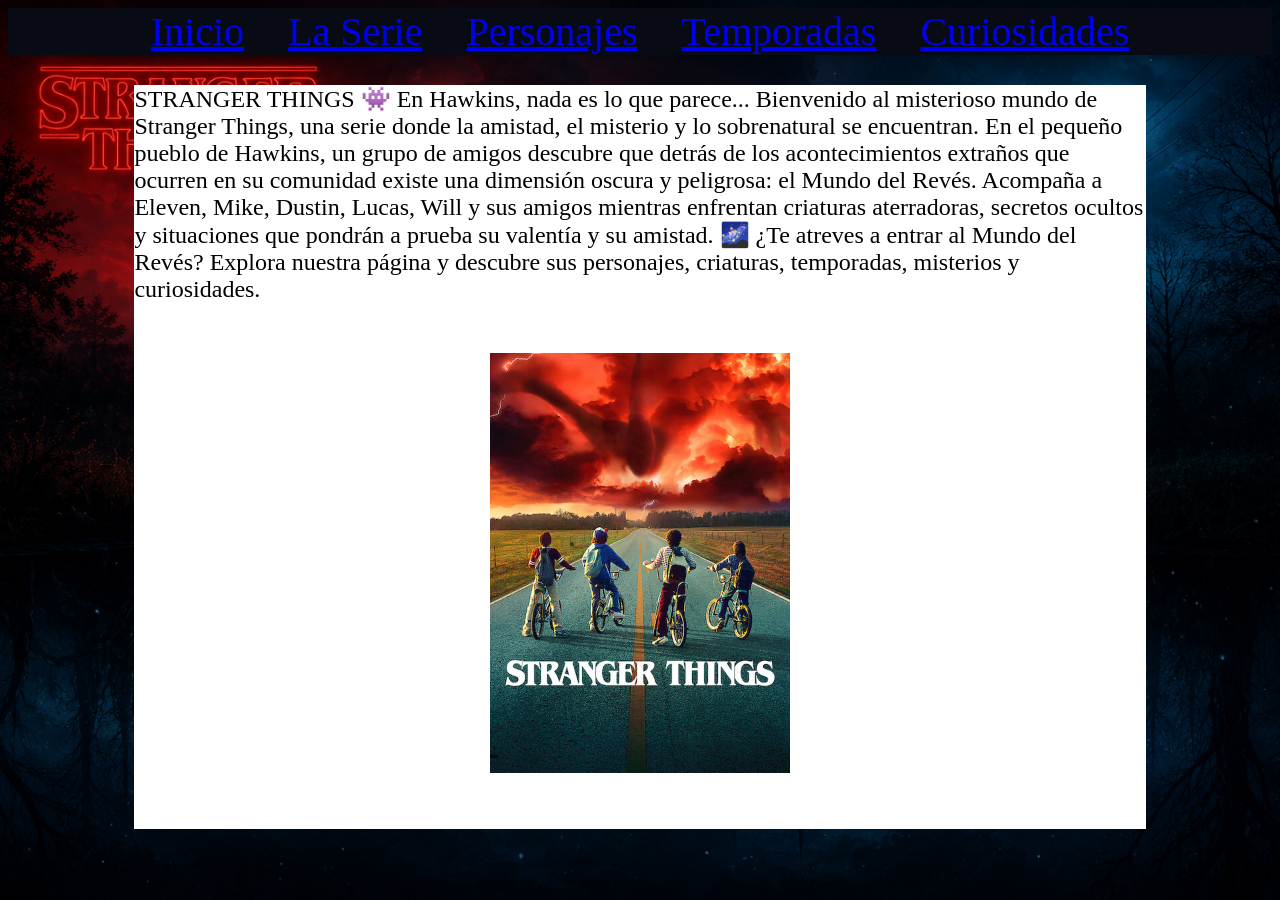
==== index.html @ 3167470c "Update index.html" ====
<!DOCTYPE html>
<html>
<head>
<title>Stranger Things</title>
<style>
nav {
width:100%;
text-align:center;
background-color:#080B14;
 }
label{
padding:20px;
font-size:2.5em;
}
body {
background-image:url(img/Fondo.png);
background-attachment:fixed;
background-size: cover;
background-repeat: no-repeat;
background-position: center;
}
section {
background-color:white;
width:80%;
margin:auto;
margin-top:30px;
font-size:1.5em;
text-aling:justify;
}
</style>
</head>
<body>
<nav>

<label><a href="index.html">Inicio</a></label>
<label><a href="Laserie.html">La Serie</a></label>
<label><a href="Personajes.html">Personajes</a></label>
<label><a href="Temporadas.html">Temporadas</a></label>
<label><a href="Curiosidades.html">Curiosidades</a></label>
</nav>
<section>
STRANGER THINGS 👾

En Hawkins, nada es lo que parece...

Bienvenido al misterioso mundo de Stranger Things, una serie donde la amistad, el misterio y lo sobrenatural se encuentran.
En el pequeño pueblo de Hawkins, un grupo de amigos descubre que detrás de los acontecimientos extraños que ocurren en su comunidad existe una dimensión oscura y peligrosa: el Mundo del Revés.

Acompaña a Eleven, Mike, Dustin, Lucas, Will y sus amigos mientras enfrentan criaturas aterradoras, secretos ocultos y situaciones que pondrán a prueba su valentía y su amistad.

🌌 ¿Te atreves a entrar al Mundo del Revés?
Explora nuestra página y descubre sus personajes, criaturas, temporadas, misterios y curiosidades.

<div style="text-align:center;">
<img style="width:300px; padding:50px;"
<img src="img/Stranger.jpg" alt="Stranger"/>
<div style="text-align:center;">
<iframe src="https://youtube.com/shorts/YG9S0qlnGEU?si=eWQ4YcFSA7uM9vVu ></iframe>
</section>

</body>
</html>
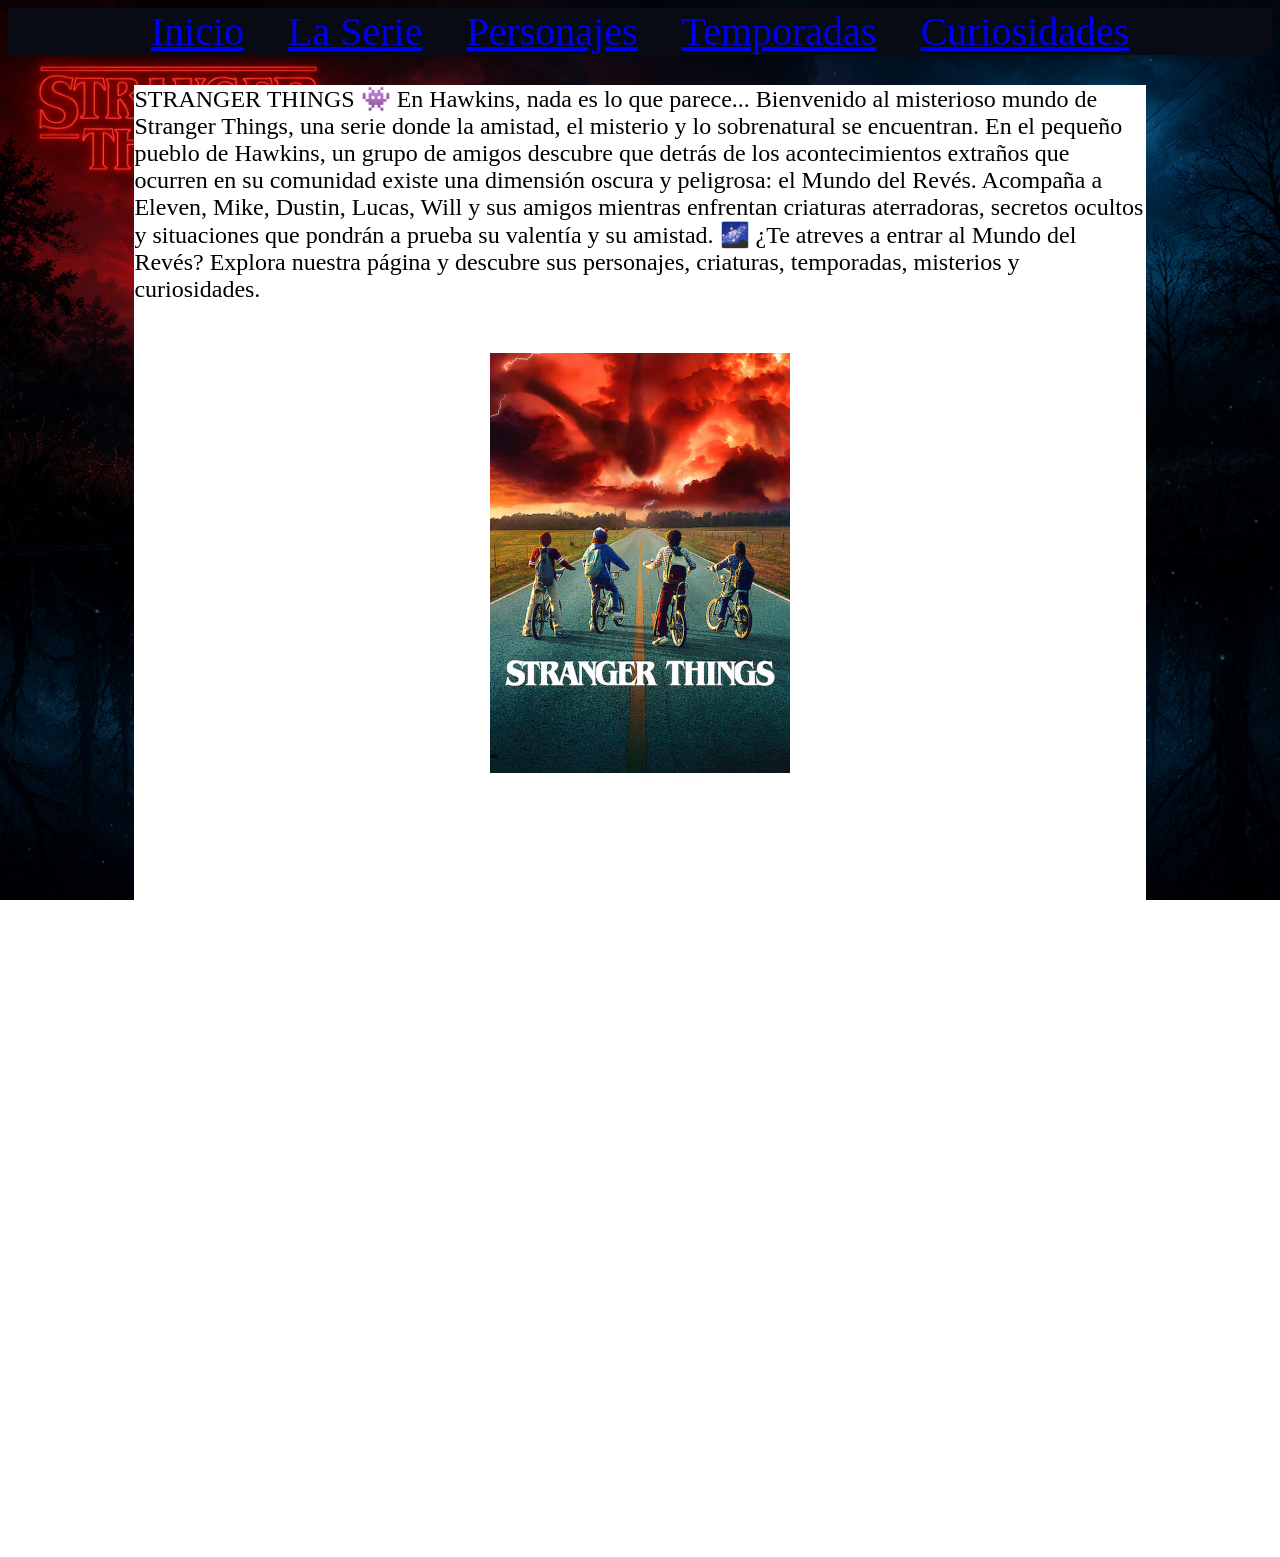
==== commit 5b0c9062: "Add files via upload" ====
--- a/index.html
+++ b/index.html
@@ -55,7 +55,7 @@
 <img style="width:300px; padding:50px;"
 <img src="img/Stranger.jpg" alt="Stranger"/>
 <div style="text-align:center;">
-<iframe src="https://youtube.com/shorts/YG9S0qlnGEU?si=eWQ4YcFSA7uM9vVu ></iframe>
+<iframe src="https://youtube.com/shorts/YG9S0qlnGEU?si=qfqltFjKcZAeddBy" height="714" width="345" frameborder="0" scrolling="no" ></iframe>
 </section>
 
 </body>
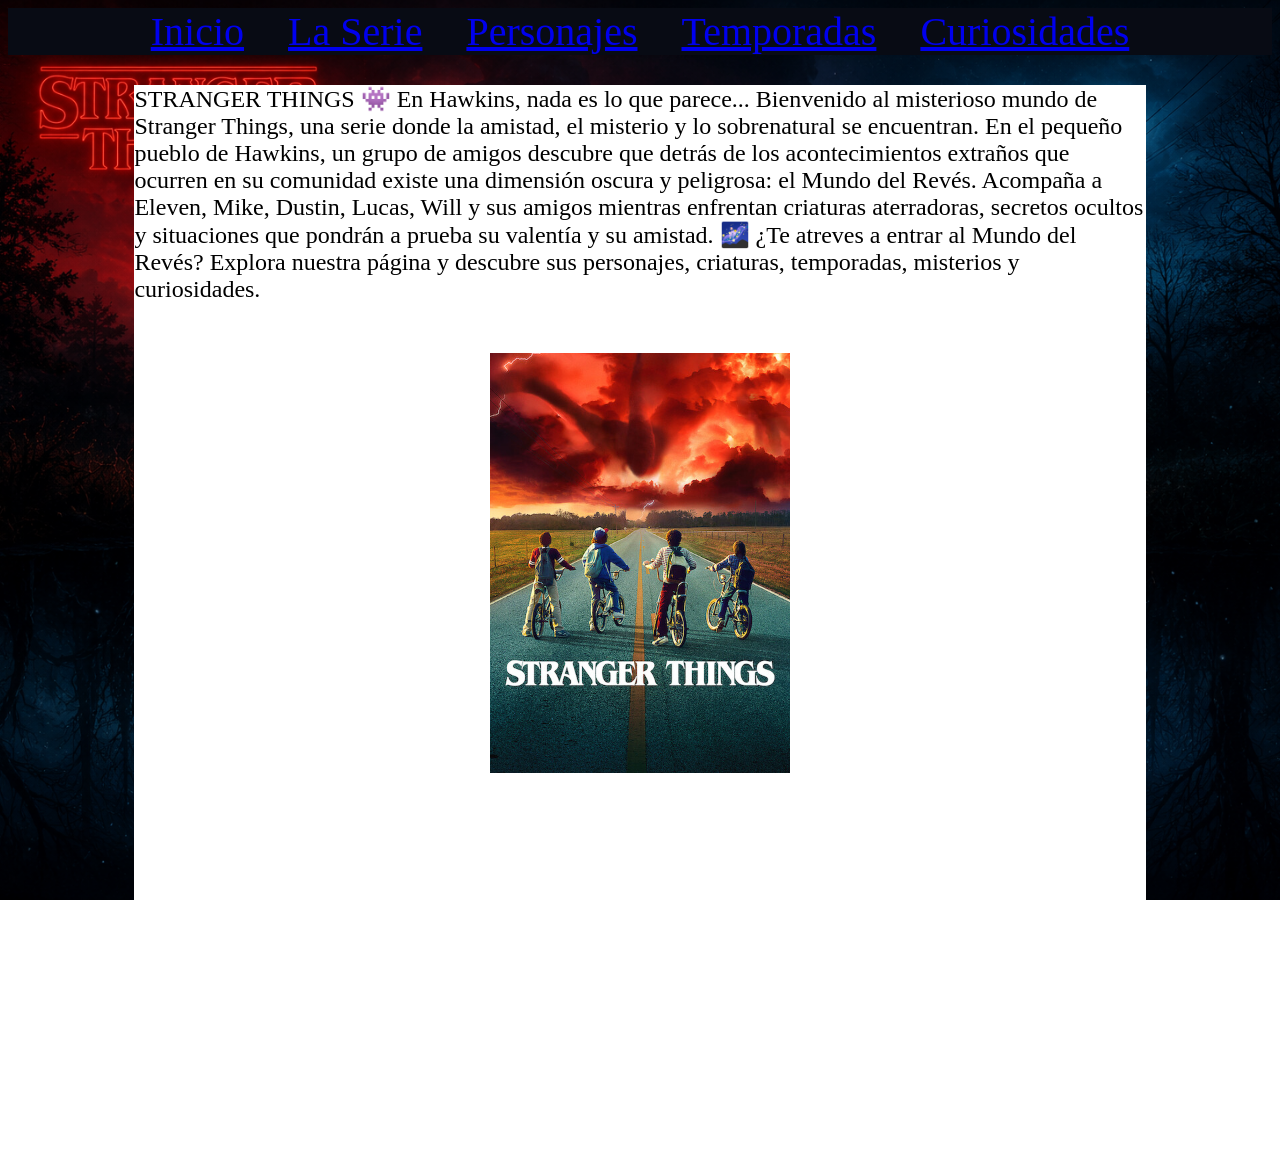
==== commit 9443a576: "Add files via upload" ====
--- a/index.html
+++ b/index.html
@@ -55,7 +55,8 @@
 <img style="width:300px; padding:50px;"
 <img src="img/Stranger.jpg" alt="Stranger"/>
 <div style="text-align:center;">
-<iframe src="https://youtube.com/shorts/YG9S0qlnGEU?si=qfqltFjKcZAeddBy" height="714" width="345" frameborder="0" scrolling="no" ></iframe>
+<iframe width="560" height="315" src="https://www.youtube.com/embed/bV0RAcuG2Ao?si=GkL2JgtK5rHzYYaq" title="YouTube video player" frameborder="0" allow="accelerometer; autoplay; clipboard-write; encrypted-media; gyroscope; picture-in-picture; web-share" referrerpolicy="strict-origin-when-cross-origin" allowfullscreen></iframe>
+
 </section>
 
 </body>
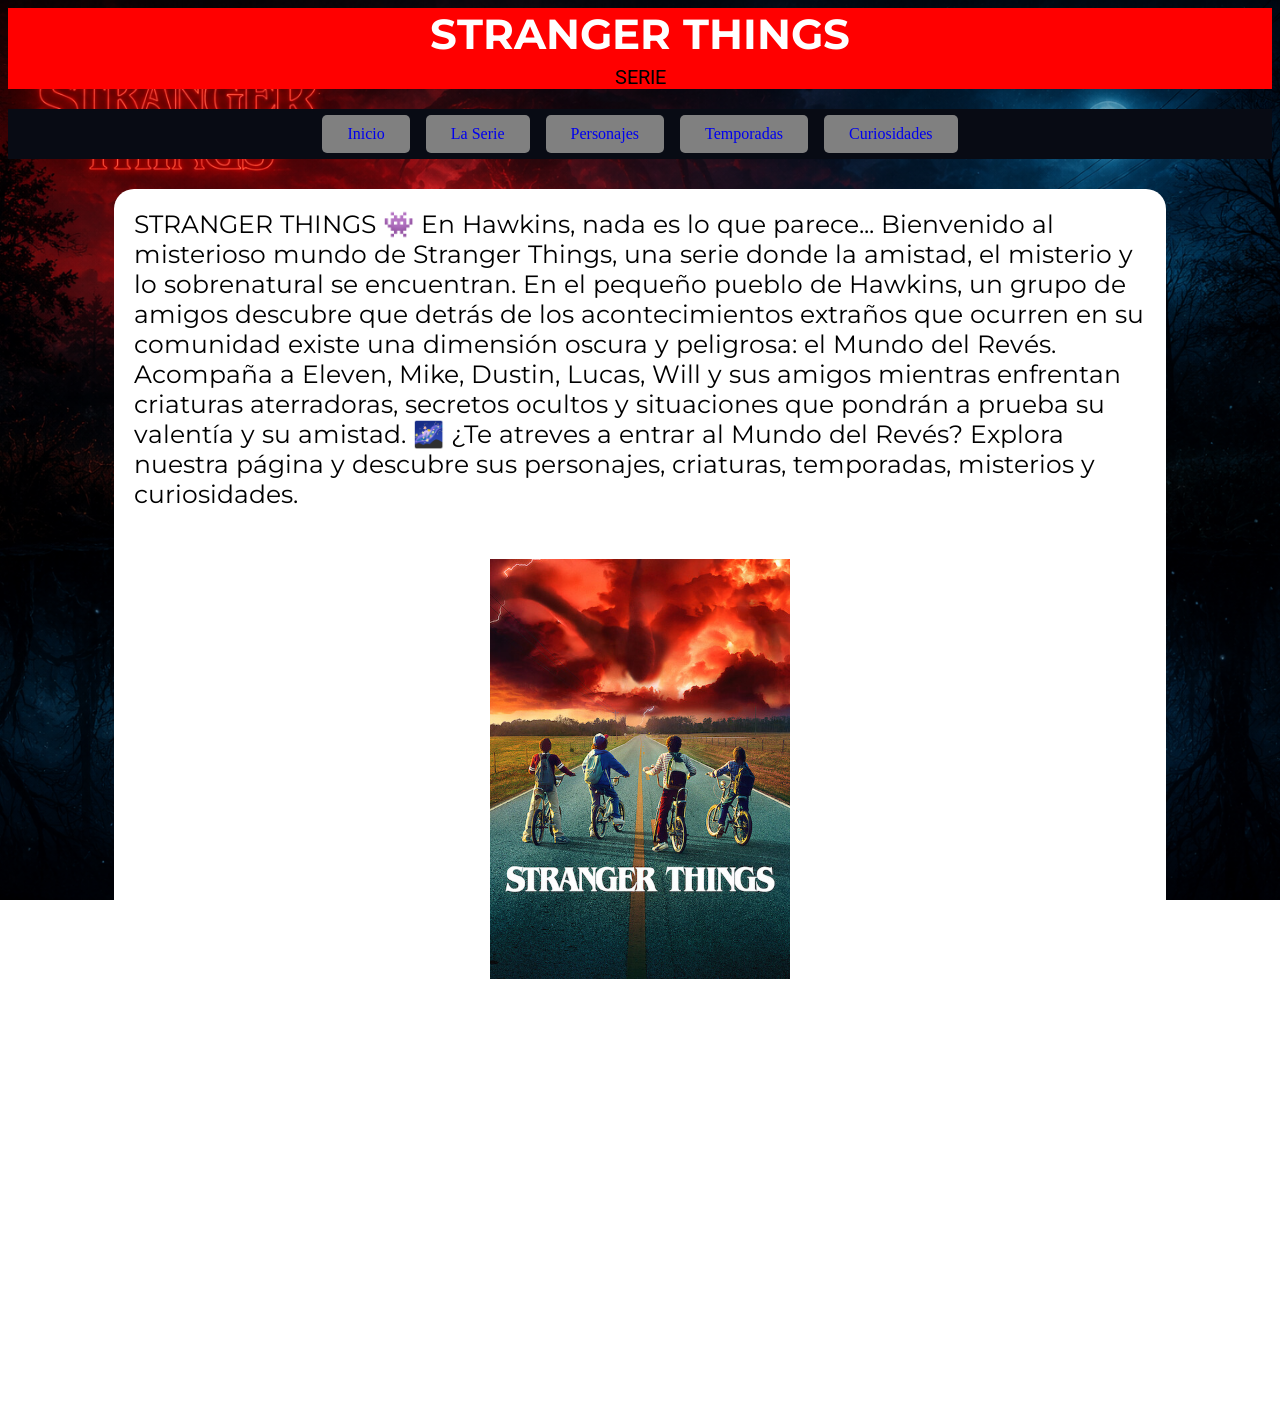
==== commit a9194750: "Add files via upload" ====
--- a/index.html
+++ b/index.html
@@ -1,42 +1,26 @@
 <!DOCTYPE html>
-<html>
+<html lang="es">
 <head>
+<meta charset="UTF-8">
+<link href="https://fonts.googleapis.com/css2?family=Roboto&family=Montserrat: wght@400;600;700&display=swap"
+rel="stylesheet">
+<link rel="stylesheet" href="css/estilos.css">
 <title>Stranger Things</title>
-<style>
-nav {
-width:100%;
-text-align:center;
-background-color:#080B14;
- }
-label{
-padding:20px;
-font-size:2.5em;
-}
-body {
-background-image:url(img/Fondo.png);
-background-attachment:fixed;
-background-size: cover;
-background-repeat: no-repeat;
-background-position: center;
-}
-section {
-background-color:white;
-width:80%;
-margin:auto;
-margin-top:30px;
-font-size:1.5em;
-text-aling:justify;
-}
-</style>
 </head>
 <body>
+<header>
+<div class="logo">
+<h1>STRANGER THINGS</h1>
+<p>SERIE</p>
+</div>
+</header>
 <nav>
 
-<label><a href="index.html">Inicio</a></label>
-<label><a href="Laserie.html">La Serie</a></label>
-<label><a href="Personajes.html">Personajes</a></label>
-<label><a href="Temporadas.html">Temporadas</a></label>
-<label><a href="Curiosidades.html">Curiosidades</a></label>
+<a href="index.html">Inicio</a>
+<a href="laserie.html">La Serie</a>
+<a href="personajes.html">Personajes</a>
+<a href="temporadas.html">Temporadas</a>
+<a href="curiosidades.html">Curiosidades</a>
 </nav>
 <section>
 STRANGER THINGS 👾
@@ -55,7 +39,7 @@
 <img style="width:300px; padding:50px;"
 <img src="img/Stranger.jpg" alt="Stranger"/>
 <div style="text-align:center;">
-<iframe width="560" height="315" src="https://www.youtube.com/embed/bV0RAcuG2Ao?si=GkL2JgtK5rHzYYaq" title="YouTube video player" frameborder="0" allow="accelerometer; autoplay; clipboard-write; encrypted-media; gyroscope; picture-in-picture; web-share" referrerpolicy="strict-origin-when-cross-origin" allowfullscreen></iframe>
+<iframe width="560" height="315" src="https://www.youtube.com/embed/Wre1F5YyIlA?si=bUWKlKGlQ89X0-TE" title="YouTube video player" frameborder="0" allow="accelerometer; autoplay; clipboard-write; encrypted-media; gyroscope; picture-in-picture; web-share" referrerpolicy="strict-origin-when-cross-origin" allowfullscreen></iframe>
 
 </section>
 
--- a/css/estilos.css
+++ b/css/estilos.css
@@ -0,0 +1,67 @@
+header {
+background-color:Red;
+text-align:center;
+}
+
+.logo h1 {
+font-family: Montserrat, sans-serif;
+font-size: 42px;
+color: #ffffff;
+margin: 0;
+}
+
+.logo p {
+font-family: Roboto, sans-serif;
+font-size:20px;
+color: #000000;
+margin-top: 5px;
+}
+
+nav {
+width:100%;
+text-align:center;
+background-color:#080B14;
+ }
+
+
+nav a {
+display:inline-block;
+margin: 6px; /*cambia el ancho del fondo del Menu */
+padding: 10px 25px;
+background-color: gray; /*color oscuro para el fondo del botón */
+color:#ffffff
+font-family: Montserrat, sans-serif; /* Montserrat es el texto principal, si falla va a cargar sans-serif*/
+font-size: 1em;
+text-decoration: none; /*Esto quita el subrayado del enlace*/
+border-radius: 5px; /* bordes redondeados*/ 
+transition: background-color 0.3s, color 0.3s;
+}
+
+nav a:hover {
+color: red; /*color del texto al pasar el cursor*/
+background-color: white;
+}
+
+label{
+padding:20px;
+font-size:2.5em;
+}
+body {
+background-image:url(../img/Fondo.png);
+background-attachment:fixed;
+background-size: cover;
+background-repeat: no-repeat;
+background-position: center;
+}
+section {
+background-color:white;
+width:80%;
+margin: 30px auto;
+margin-top:30px;
+font-size: 25px;
+padding: 20px;
+border-radius: 20px;
+text-aling:justify;
+font-family: Montserrat, sans-serif;
+}
+
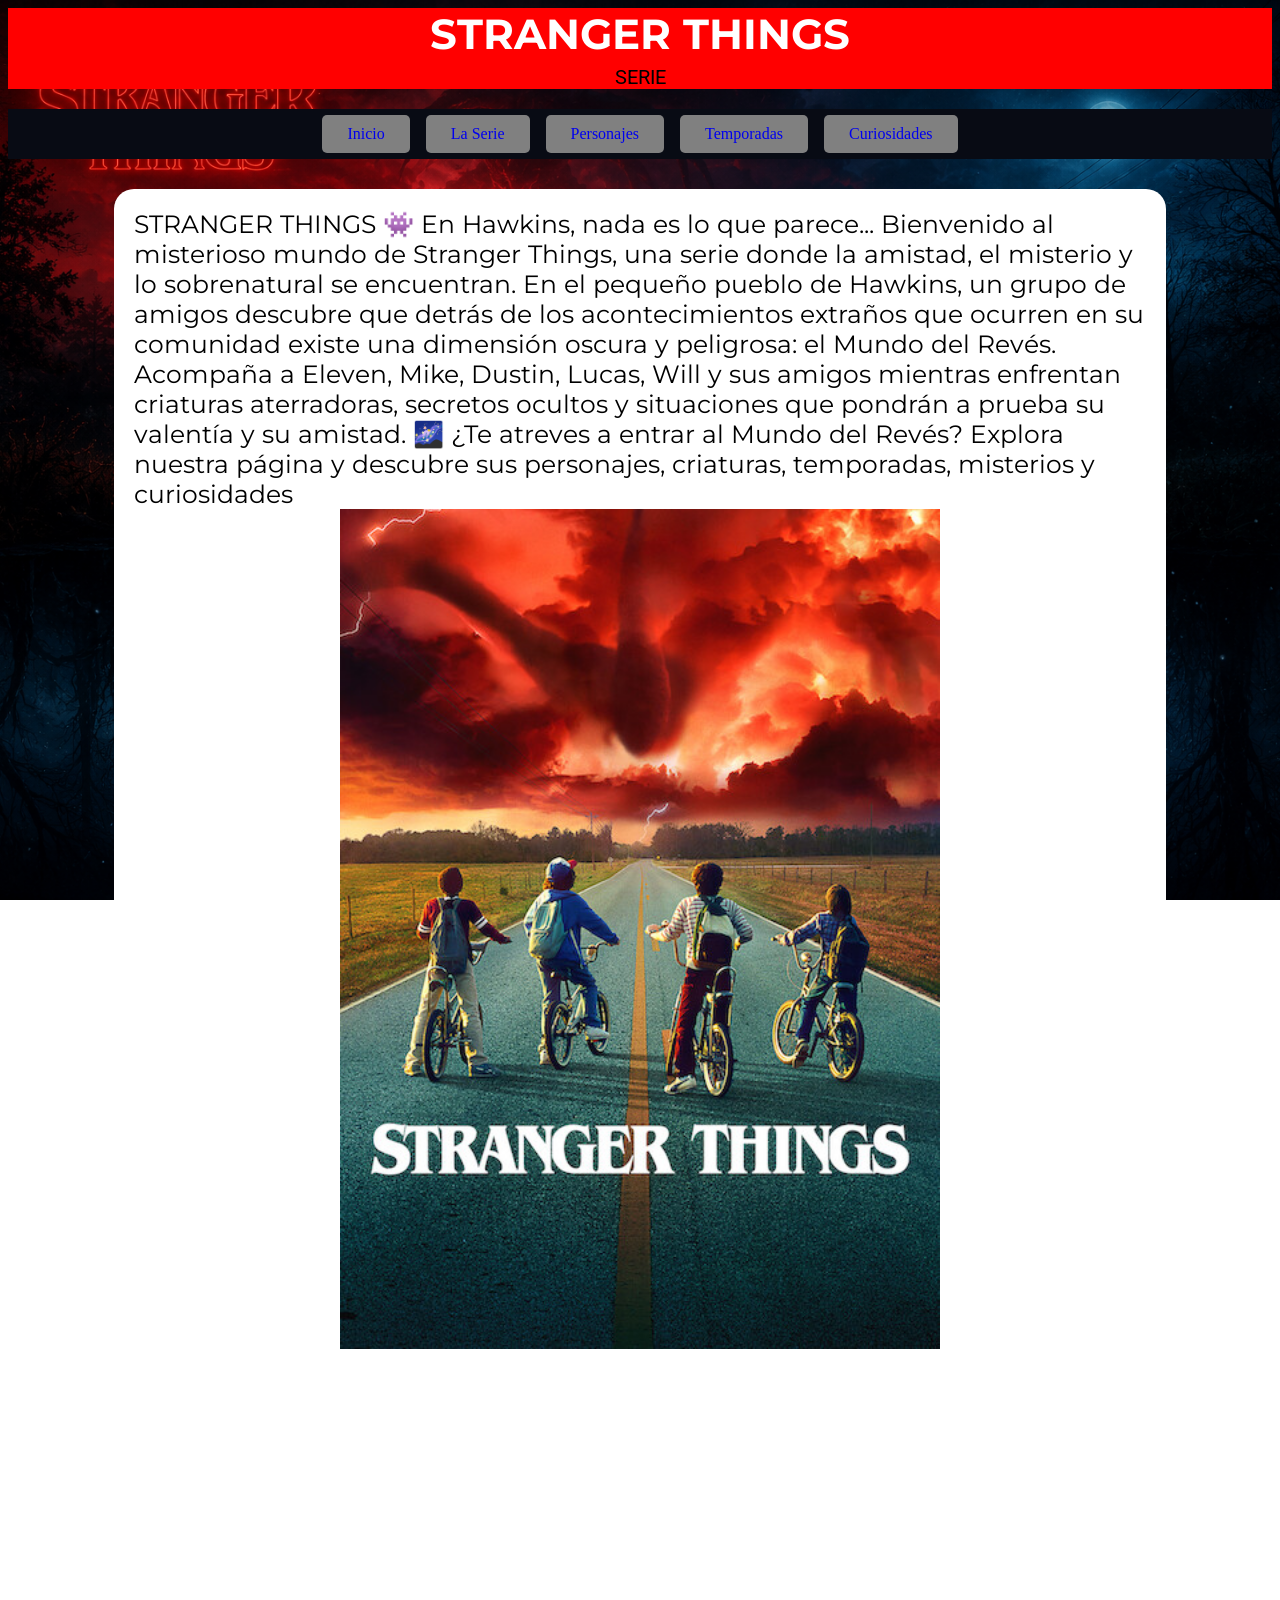
==== commit 37962cd6: "Add files via upload" ====
--- a/index.html
+++ b/index.html
@@ -33,13 +33,19 @@
 Acompaña a Eleven, Mike, Dustin, Lucas, Will y sus amigos mientras enfrentan criaturas aterradoras, secretos ocultos y situaciones que pondrán a prueba su valentía y su amistad.
 
 🌌 ¿Te atreves a entrar al Mundo del Revés?
-Explora nuestra página y descubre sus personajes, criaturas, temporadas, misterios y curiosidades.
+Explora nuestra página y descubre sus personajes, criaturas, temporadas, misterios y curiosidades
 
-<div style="text-align:center;">
-<img style="width:300px; padding:50px;"
-<img src="img/Stranger.jpg" alt="Stranger"/>
-<div style="text-align:center;">
-<iframe width="560" height="315" src="https://www.youtube.com/embed/Wre1F5YyIlA?si=bUWKlKGlQ89X0-TE" title="YouTube video player" frameborder="0" allow="accelerometer; autoplay; clipboard-write; encrypted-media; gyroscope; picture-in-picture; web-share" referrerpolicy="strict-origin-when-cross-origin" allowfullscreen></iframe>
+<div class="centrar">
+<img src="img/Stranger.jpg" alt="Stranger"/> 
+</div>
+
+<div class="centrar"> 
+<iframe class="video"
+src="https://www.youtube.com/embed/Wre1F5YyIlA?si=bUWKlKGlQ89X0-TE" title="video sobre la serie" 
+allowfullscreen>
+
+</iframe>
+</div>
 
 </section>
 
--- a/css/estilos.css
+++ b/css/estilos.css
@@ -65,3 +65,38 @@
 font-family: Montserrat, sans-serif;
 }
 
+.centrar {
+text-align:center;
+}
+
+.centrar img {
+width: 100%;
+max-width:600px;
+height: auto;
+}
+
+.video {
+width: 100%;
+max-width: 560px;
+aspect-ratio: 16 / 9;
+border: none;
+}
+
+@media (max-width: 600px) {
+nav a {
+display: block;
+width: 90%;
+margin: 10px auto;
+}
+
+section{
+width: 85%;
+font-size: 18 px;
+text-align: left;
+{
+
+.logo h1 {
+font-size: 32px;
+}
+
+}
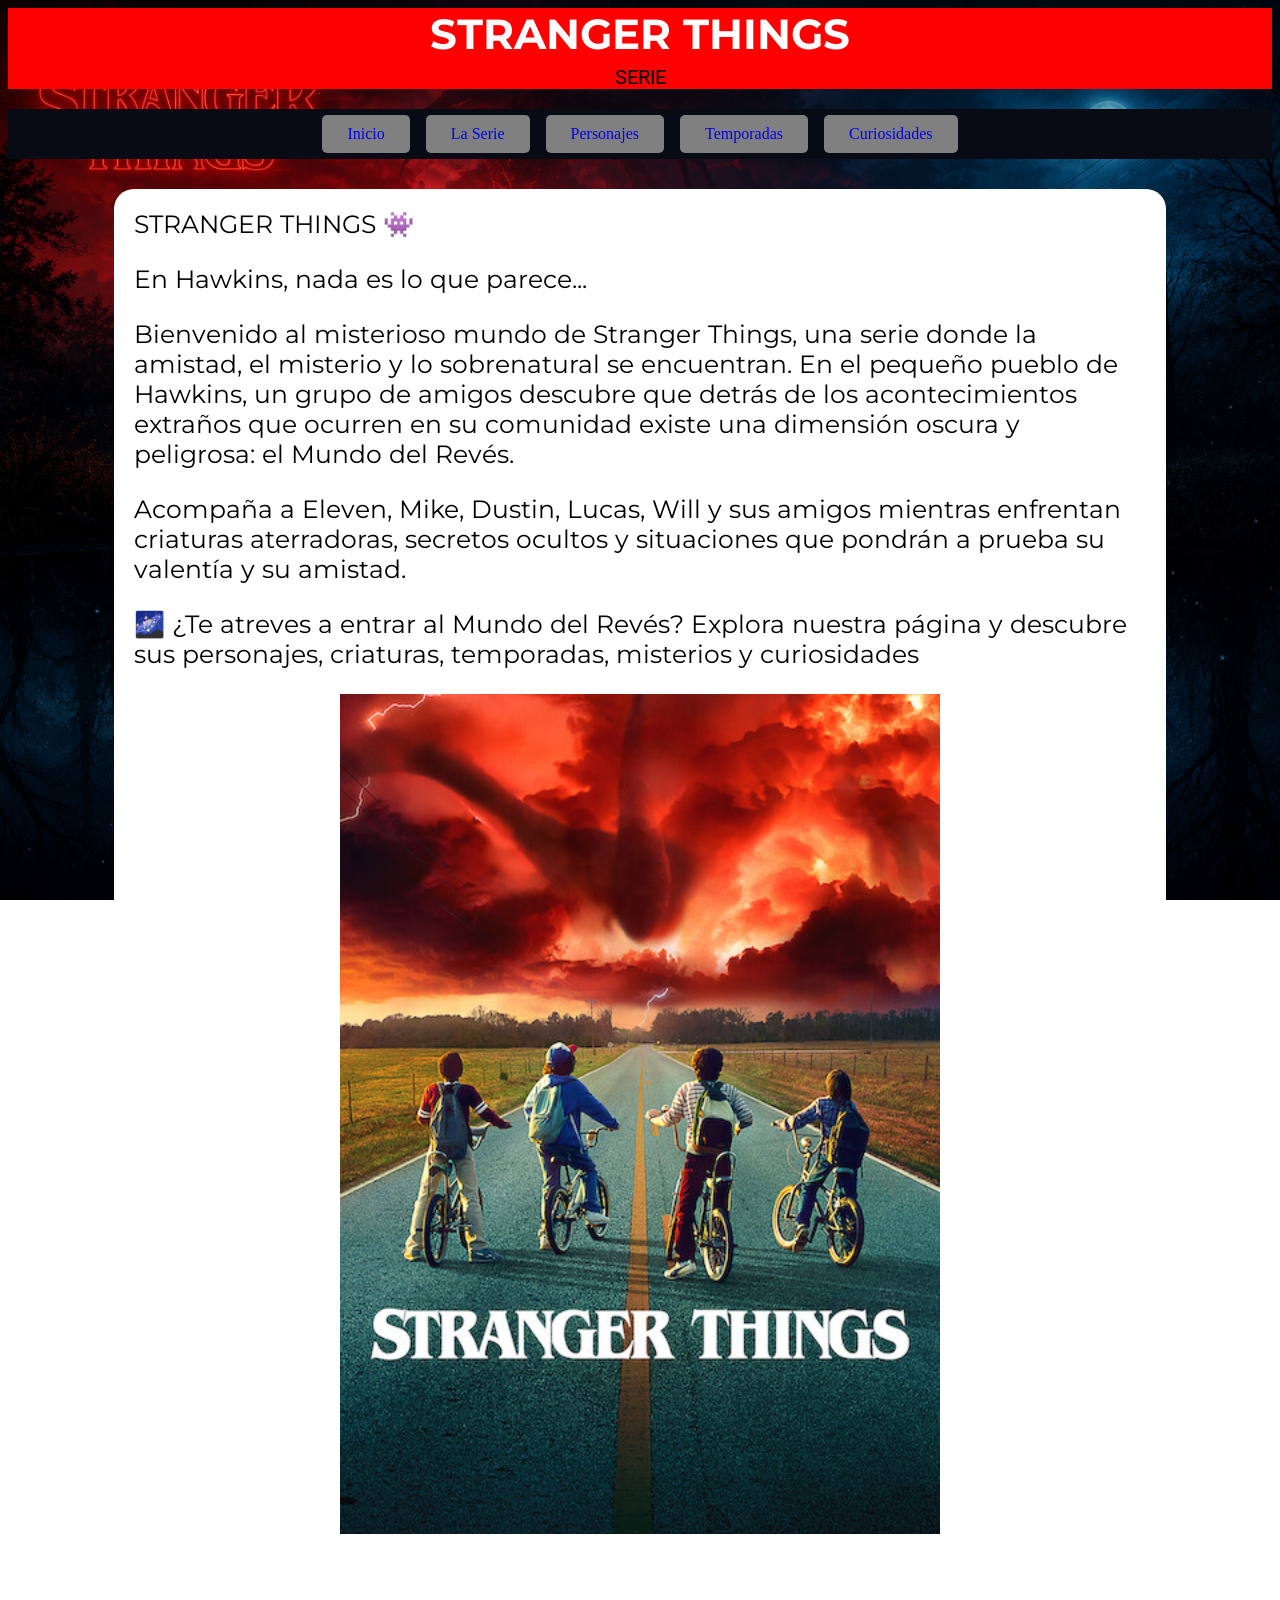
==== commit 76f3c626: "Add files via upload" ====
--- a/index.html
+++ b/index.html
@@ -25,15 +25,15 @@
 <section>
 STRANGER THINGS 👾
 
-En Hawkins, nada es lo que parece...
+<p>En Hawkins, nada es lo que parece...</p>
 
-Bienvenido al misterioso mundo de Stranger Things, una serie donde la amistad, el misterio y lo sobrenatural se encuentran.
-En el pequeño pueblo de Hawkins, un grupo de amigos descubre que detrás de los acontecimientos extraños que ocurren en su comunidad existe una dimensión oscura y peligrosa: el Mundo del Revés.
+<p>Bienvenido al misterioso mundo de Stranger Things, una serie donde la amistad, el misterio y lo sobrenatural se encuentran.
+En el pequeño pueblo de Hawkins, un grupo de amigos descubre que detrás de los acontecimientos extraños que ocurren en su comunidad existe una dimensión oscura y peligrosa: el Mundo del Revés.</p>
 
-Acompaña a Eleven, Mike, Dustin, Lucas, Will y sus amigos mientras enfrentan criaturas aterradoras, secretos ocultos y situaciones que pondrán a prueba su valentía y su amistad.
+<p>Acompaña a Eleven, Mike, Dustin, Lucas, Will y sus amigos mientras enfrentan criaturas aterradoras, secretos ocultos y situaciones que pondrán a prueba su valentía y su amistad.</p>
 
-🌌 ¿Te atreves a entrar al Mundo del Revés?
-Explora nuestra página y descubre sus personajes, criaturas, temporadas, misterios y curiosidades
+<p>🌌 ¿Te atreves a entrar al Mundo del Revés?
+Explora nuestra página y descubre sus personajes, criaturas, temporadas, misterios y curiosidades</p>
 
 <div class="centrar">
 <img src="img/Stranger.jpg" alt="Stranger"/> 
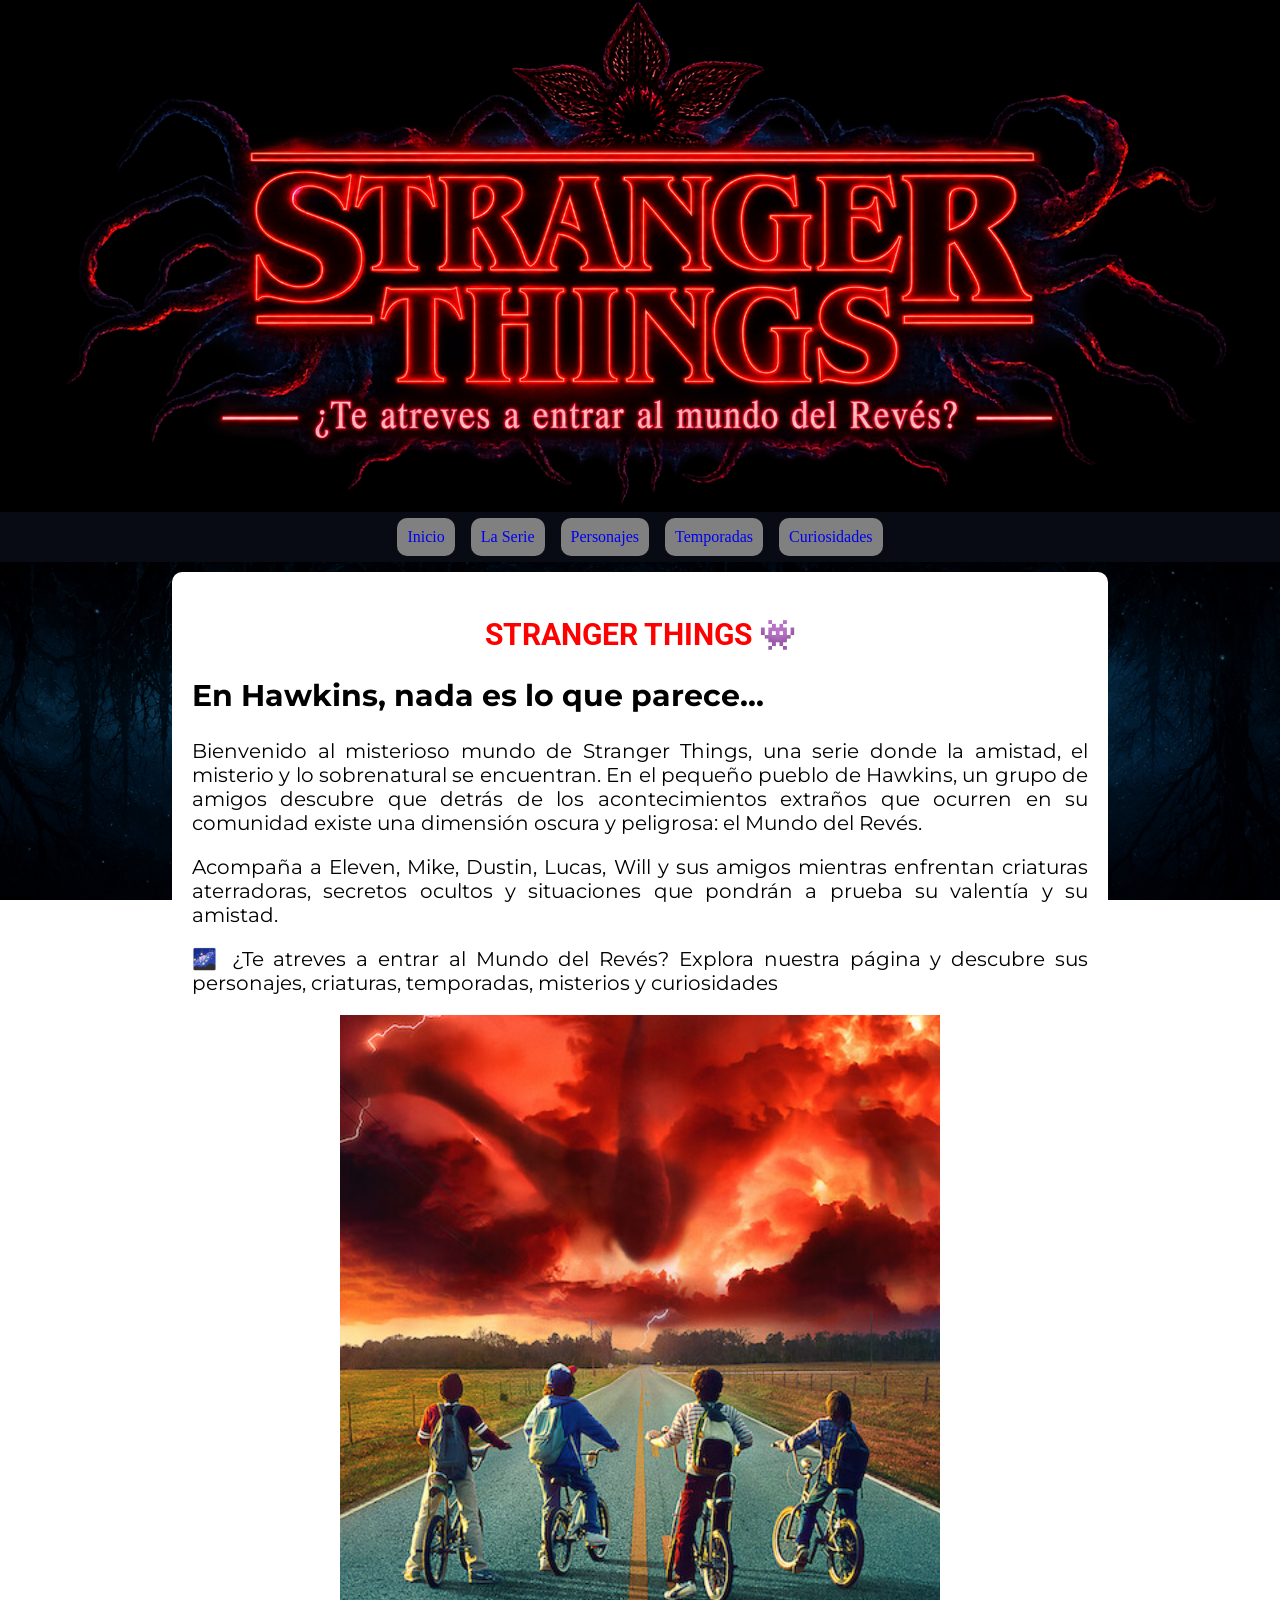
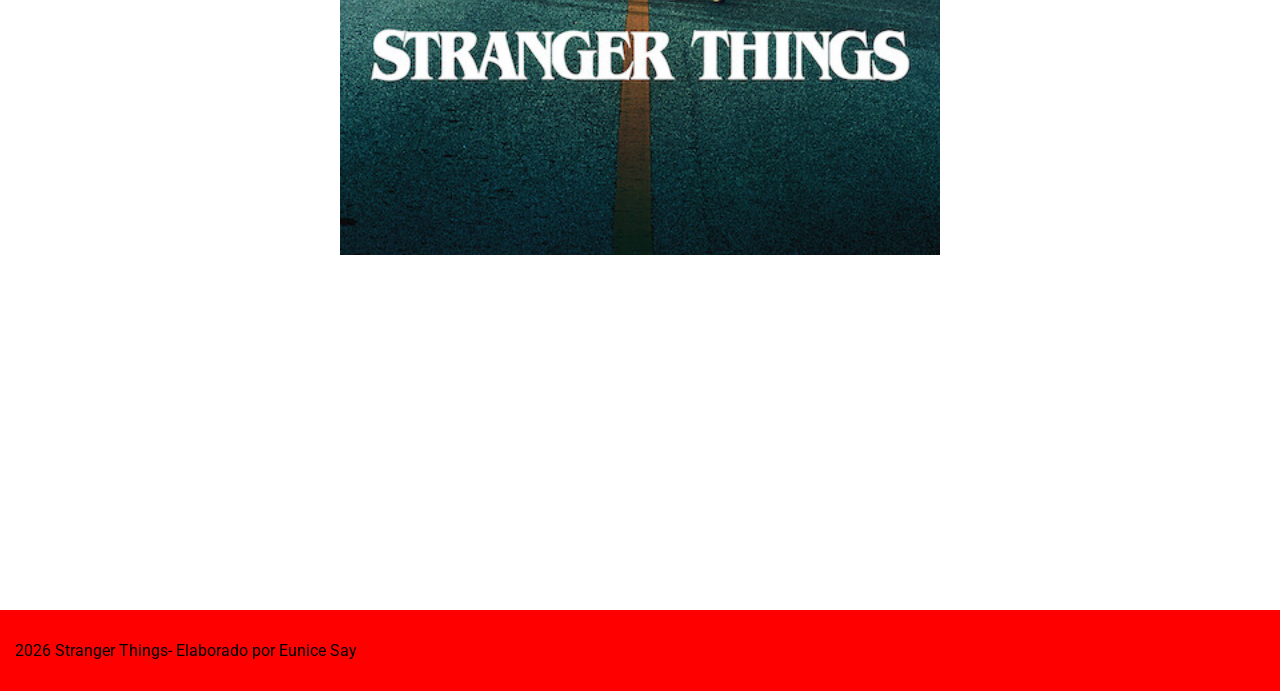
==== commit a9cb1455: "Add files via upload" ====
--- a/index.html
+++ b/index.html
@@ -10,8 +10,8 @@
 <body>
 <header>
 <div class="logo">
-<h1>STRANGER THINGS</h1>
-<p>SERIE</p>
+<div class="cabecera">
+<img src="img/Cabecera.png" alt="Cabecera">
 </div>
 </header>
 <nav>
@@ -23,9 +23,9 @@
 <a href="curiosidades.html">Curiosidades</a>
 </nav>
 <section>
-STRANGER THINGS 👾
+<h1>STRANGER THINGS 👾</h1>
 
-<p>En Hawkins, nada es lo que parece...</p>
+<h2>En Hawkins, nada es lo que parece...</h2>
 
 <p>Bienvenido al misterioso mundo de Stranger Things, una serie donde la amistad, el misterio y lo sobrenatural se encuentran.
 En el pequeño pueblo de Hawkins, un grupo de amigos descubre que detrás de los acontecimientos extraños que ocurren en su comunidad existe una dimensión oscura y peligrosa: el Mundo del Revés.</p>
@@ -48,6 +48,8 @@
 </div>
 
 </section>
-
+<footer>
+<p> 2026 Stranger Things- Elaborado por Eunice Say </p>
+</footer>
 </body>
 </html>
--- a/css/estilos.css
+++ b/css/estilos.css
@@ -1,39 +1,44 @@
 header {
-background-color:Red;
+background-color:black;
 text-align:center;
 }
 
 .logo h1 {
-font-family: Montserrat, sans-serif;
-font-size: 42px;
-color: #ffffff;
+Width:40%;
+max-width: 800 px;
+margin:0;
+}
+
+.logo img{
+display: block;
+width: 100%;
+height: auto;
 margin: 0;
 }
 
-.logo p {
-font-family: Roboto, sans-serif;
-font-size:20px;
-color: #000000;
-margin-top: 5px;
+h1{
+text-aling: center;
+color: red;
 }
 
 nav {
 width:100%;
 text-align:center;
 background-color:#080B14;
+margin:0;
  }
 
 
 nav a {
 display:inline-block;
 margin: 6px; /*cambia el ancho del fondo del Menu */
-padding: 10px 25px;
+padding: 10px; 25px;
 background-color: gray; /*color oscuro para el fondo del botón */
 color:#ffffff
 font-family: Montserrat, sans-serif; /* Montserrat es el texto principal, si falla va a cargar sans-serif*/
 font-size: 1em;
 text-decoration: none; /*Esto quita el subrayado del enlace*/
-border-radius: 5px; /* bordes redondeados*/ 
+border-radius:10px; /* bordes redondeados*/ 
 transition: background-color 0.3s, color 0.3s;
 }
 
@@ -42,27 +47,33 @@
 background-color: white;
 }
 
-label{
-padding:20px;
-font-size:2.5em;
-}
+
 body {
+margin: 0;
 background-image:url(../img/Fondo.png);
 background-attachment:fixed;
 background-size: cover;
 background-repeat: no-repeat;
 background-position: center;
 }
+
 section {
 background-color:white;
-width:80%;
-margin: 30px auto;
-margin-top:30px;
-font-size: 25px;
+color: black;
+width:70%;
+max-width: 900px;
+margin: 10px auto;
+font-size: 20px;
 padding: 20px;
-border-radius: 20px;
-text-aling:justify;
+border-radius: 10px;
+text-align:justify;
 font-family: Montserrat, sans-serif;
+}
+
+section h1{
+text-align: center;
+color:red;
+font-family: Roboto, sans- serif;
 }
 
 .centrar {
@@ -74,12 +85,20 @@
 max-width:600px;
 height: auto;
 }
+.video {
 
-.video {
 width: 100%;
 max-width: 560px;
 aspect-ratio: 16 / 9;
 border: none;
+}
+
+footer{
+background-color: red;
+color: black;
+text aling: center;
+padding: 15px;
+font-family: Roboto, sans- serif;
 }
 
 @media (max-width: 600px) {
